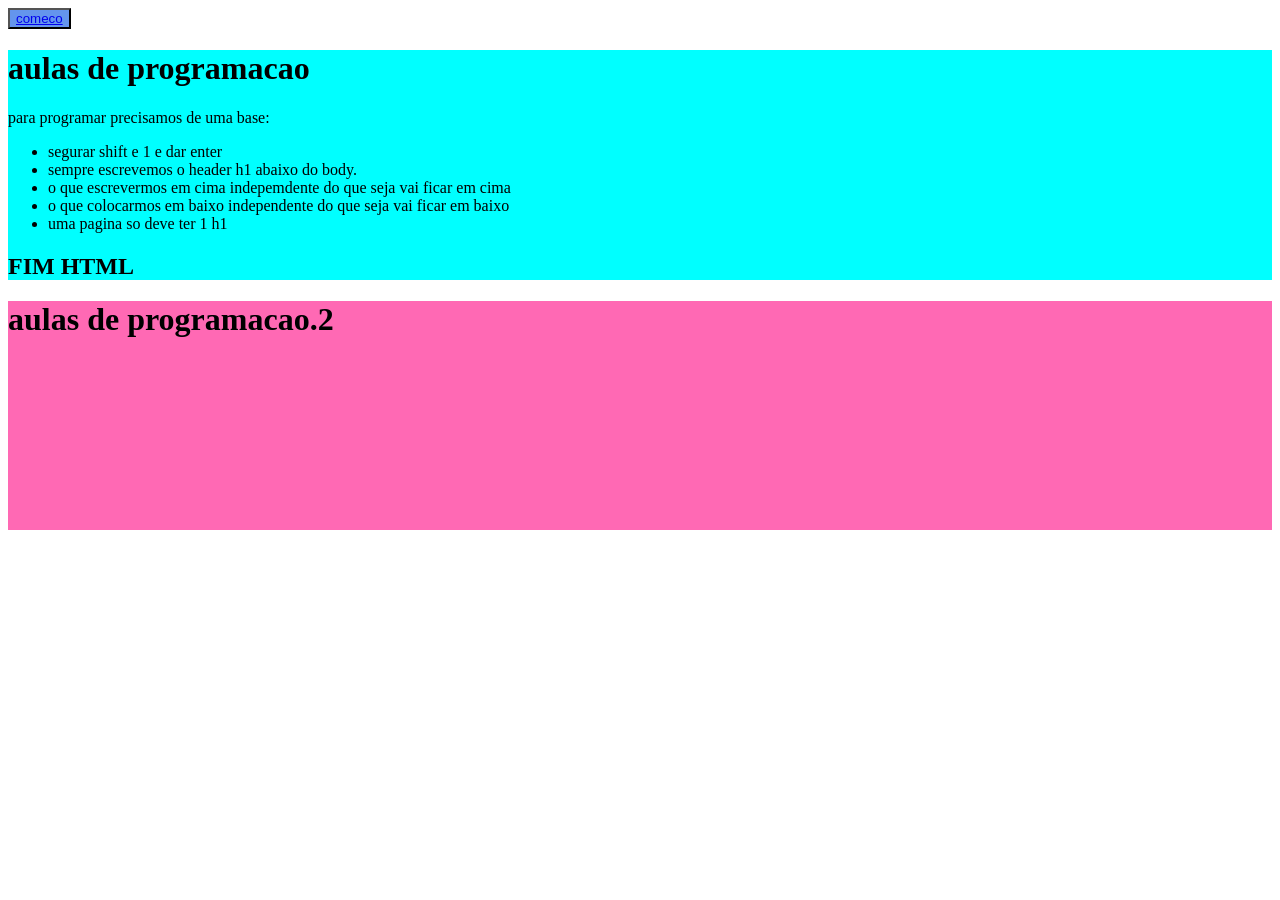
==== index.html @ 8e4aa817 "second commit" ====
<!DOCTYPE html>
<html lang="en">
  <head>
    <meta charset="UTF-8" />
    <meta name="viewport" content="width=device-width, initial-scale=1.0" />
    <link rel="stylesheet" href="./style.css" />
    <title>Soso Programacao</title>
  </head>
  <body>
    <button><a href="./comeco.html">comeco</a></button>

    <div>
      <h1>aulas de programacao</h1>
      <p>para programar precisamos de uma base:</p>
      <ul>
        <li>segurar shift e 1 e dar enter</li>
        <li>sempre escrevemos o header h1 abaixo do body.</li>
        <li>
          o que escrevermos em cima indepemdente do que seja vai ficar em cima
        </li>
        <li>
          o que colocarmos em baixo independente do que seja vai ficar em baixo
        </li>
        <li>uma pagina so deve ter 1 h1</li>
      </ul>
      <h2>FIM HTML</h2>
    </div>

    <div class="secao-css">
      <h1>aulas de programacao.2</h1>
    </div>
  </body>
</html>
---- style.css ----
div {
  background-color: aqua;
}

.secao-css {
  background-color: hotpink;
  height: 229px;
}

button {
  background-color: cornflowerblue;
  color: aliceblue;
}

button:active {
  background-color: blue;
  box-shadow: 5px 2px rgba(0, 0, 0, 0.507);
}
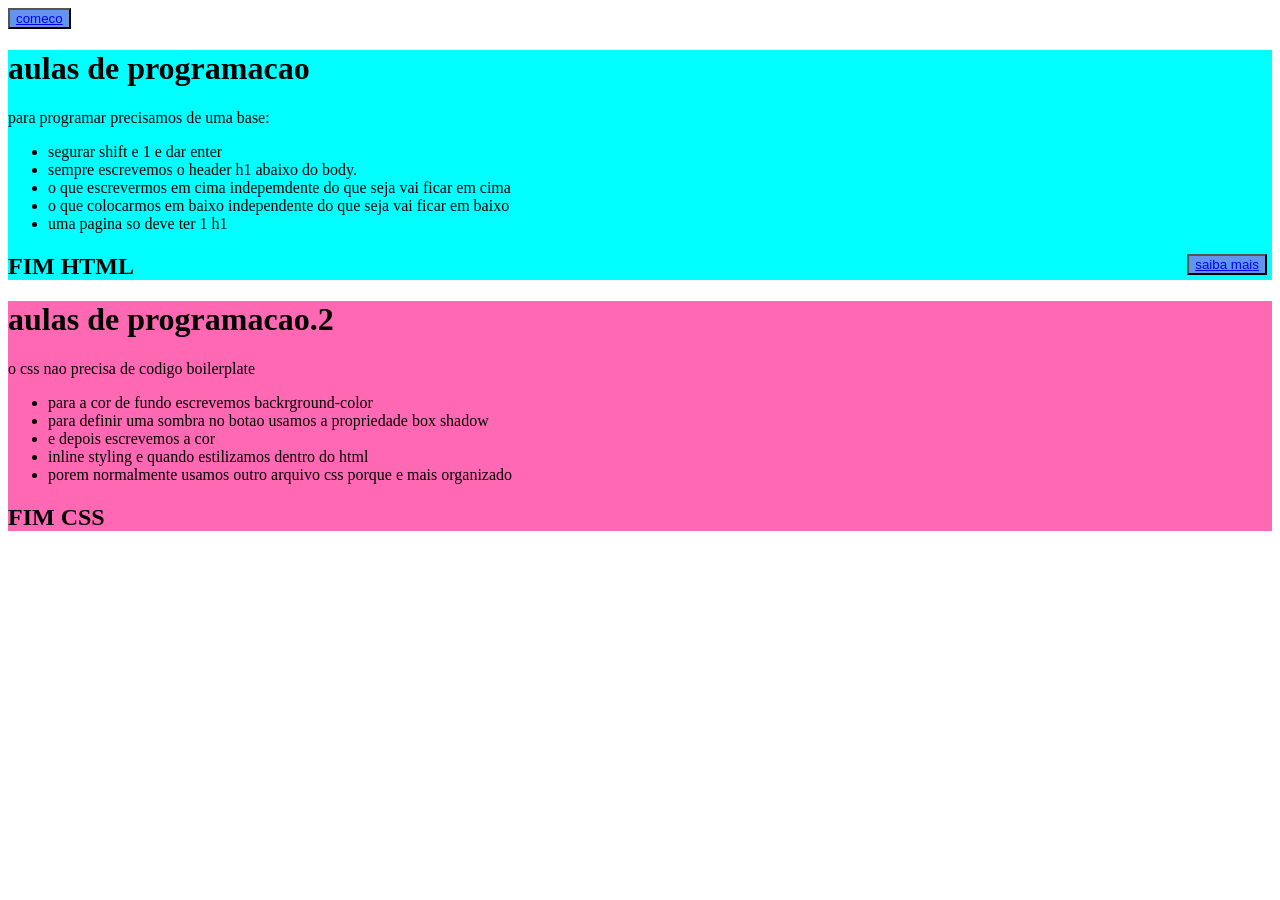
==== commit 707307dd: "criar botoes de navegacao" ====
--- a/index.html
+++ b/index.html
@@ -3,7 +3,7 @@
   <head>
     <meta charset="UTF-8" />
     <meta name="viewport" content="width=device-width, initial-scale=1.0" />
-    <link rel="stylesheet" href="./style.css" />
+    <link rel="stylesheet" href="./index.css" />
     <title>Soso Programacao</title>
   </head>
   <body>
@@ -23,11 +23,27 @@
         </li>
         <li>uma pagina so deve ter 1 h1</li>
       </ul>
+      <button class="saiba-mais-button">
+        <a href="./maishtml.html">saiba mais</a>
+      </button>
       <h2>FIM HTML</h2>
     </div>
 
     <div class="secao-css">
       <h1>aulas de programacao.2</h1>
+      <p>o css nao precisa de codigo boilerplate</p>
+      <ul>
+        <li>para a cor de fundo escrevemos backrground-color</li>
+        <li>
+          para definir uma sombra no botao usamos a propriedade box shadow
+        </li>
+        <li>e depois escrevemos a cor</li>
+        <li>inline styling e quando estilizamos dentro do html</li>
+        <li>
+          porem normalmente usamos outro arquivo css porque e mais organizado
+        </li>
+      </ul>
+      <h2>FIM CSS</h2>
     </div>
   </body>
 </html>
--- a/index.css
+++ b/index.css
@@ -0,0 +1,24 @@
+div {
+  background-color: aqua;
+  position: relative;
+}
+
+.secao-css {
+  background-color: hotpink;
+}
+
+button {
+  background-color: cornflowerblue;
+  color: aliceblue;
+}
+
+button:active {
+  background-color: blue;
+  box-shadow: 5px 2px rgba(0, 0, 0, 0.507);
+}
+
+.saiba-mais-button {
+  position: absolute;
+  right: 5px;
+  bottom: 5px;
+}
